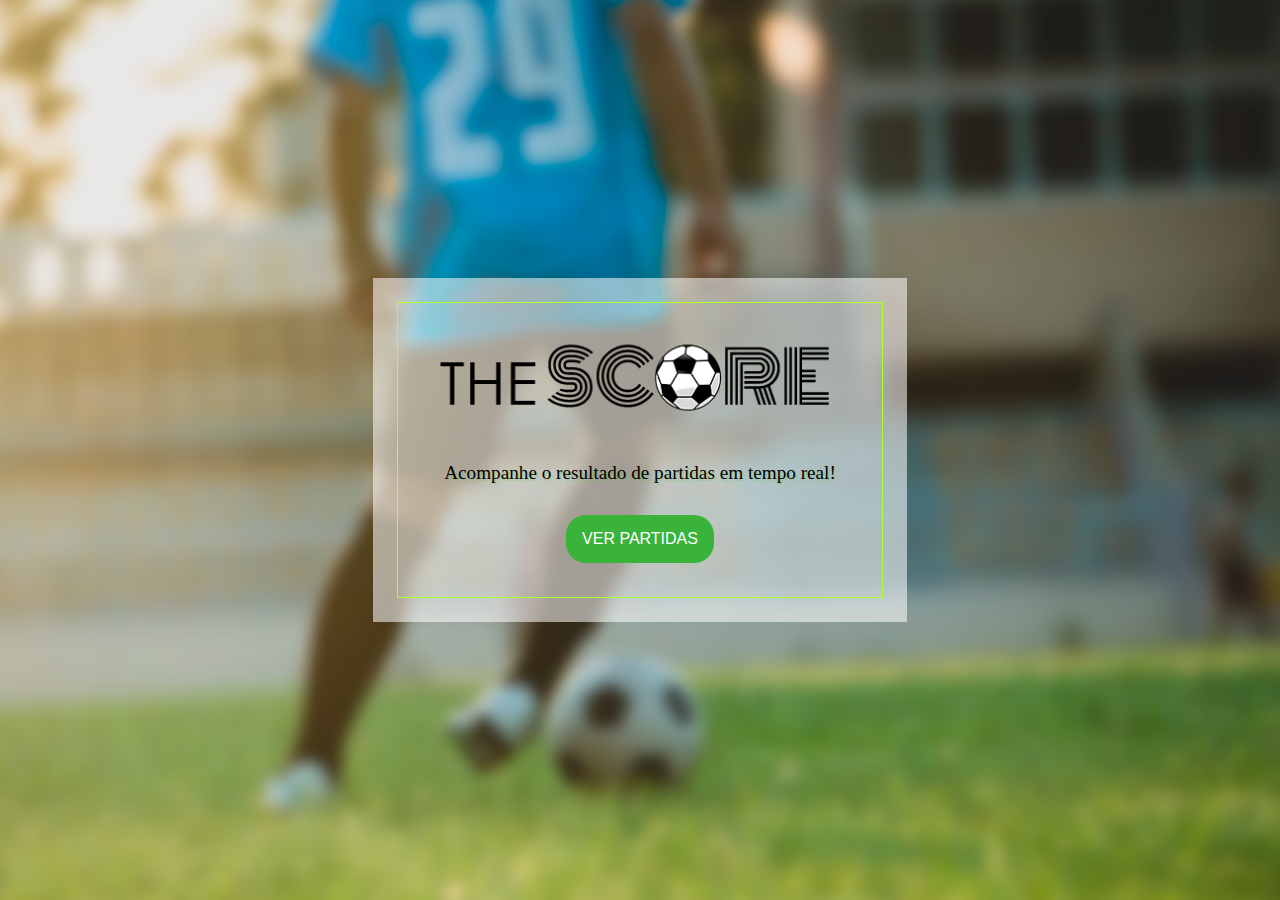
==== index.html @ 2fe97777 "Add files via upload" ====
<!DOCTYPE html>
<html lang="pt-br">

<head>
    <meta charset="utf-8">
    <meta name="viewport" content="width=device-width, initial-scale=1.0">
    <title>theSCORE</title>
    <link rel="stylesheet" href="style.css">
    <link rel="stylesheet" href="reset.css">
</head>

<body>
<div id='container'>
    <div id='card'>
        <div id='cardcontent'>
            <img id='logo' src="images/logo.png" alt="thescore logo"/>
            <div id='cardbelow'>
                <p>Acompanhe o resultado de partidas em tempo real!</p>
                <a href="app.html" id="cardbutton">
                    <span>Ver Partidas</span>
                  </a>
            </div>
        </div>


    </div>
</div>
</body>
---- style.css ----
body{
    box-sizing: border-box;
    background-image: url(images/background.png);
    width: 100vw;
    height: 100vh;
    background-repeat: no-repeat;
    background-position: center center;
    background-attachment: fixed;
    background-size: cover;
}

#container{
    display: flex;
    justify-content: center;
    align-items: center;
    height: 100vh;
}

#card{
    display: flex;
    background: rgba(255, 255, 255, 0.548);
    padding: 1.5em;
    
}

#logo{
    width:30em;
}

#cardcontent{
    display: flex;
    flex-direction: column;
    align-items: center;
    padding: 2px;
    border-width: 0.1em;
    border-style: solid;
    border-color: greenyellow;
    opacity: 100%;
}

#cardbelow{
    display: flex;
    flex-direction: column;
    align-items: center;
}

#cardbelow p{
    display: grid;
    font-size: 1.2em;
    text-shadow: 0.1rem 0.1rem #33d81d3b;
}

#cardbutton{
    font-family: 'Roboto', sans-serif;
    margin: 2rem;
    padding: 1em;
    text-transform: uppercase;
    color: white;
    background-color: rgb(57, 179, 57);
    border-radius: 20px;
    text-decoration: none;
    transition: 0.3s;
}

#cardbutton:hover{
    background-color: green;

}
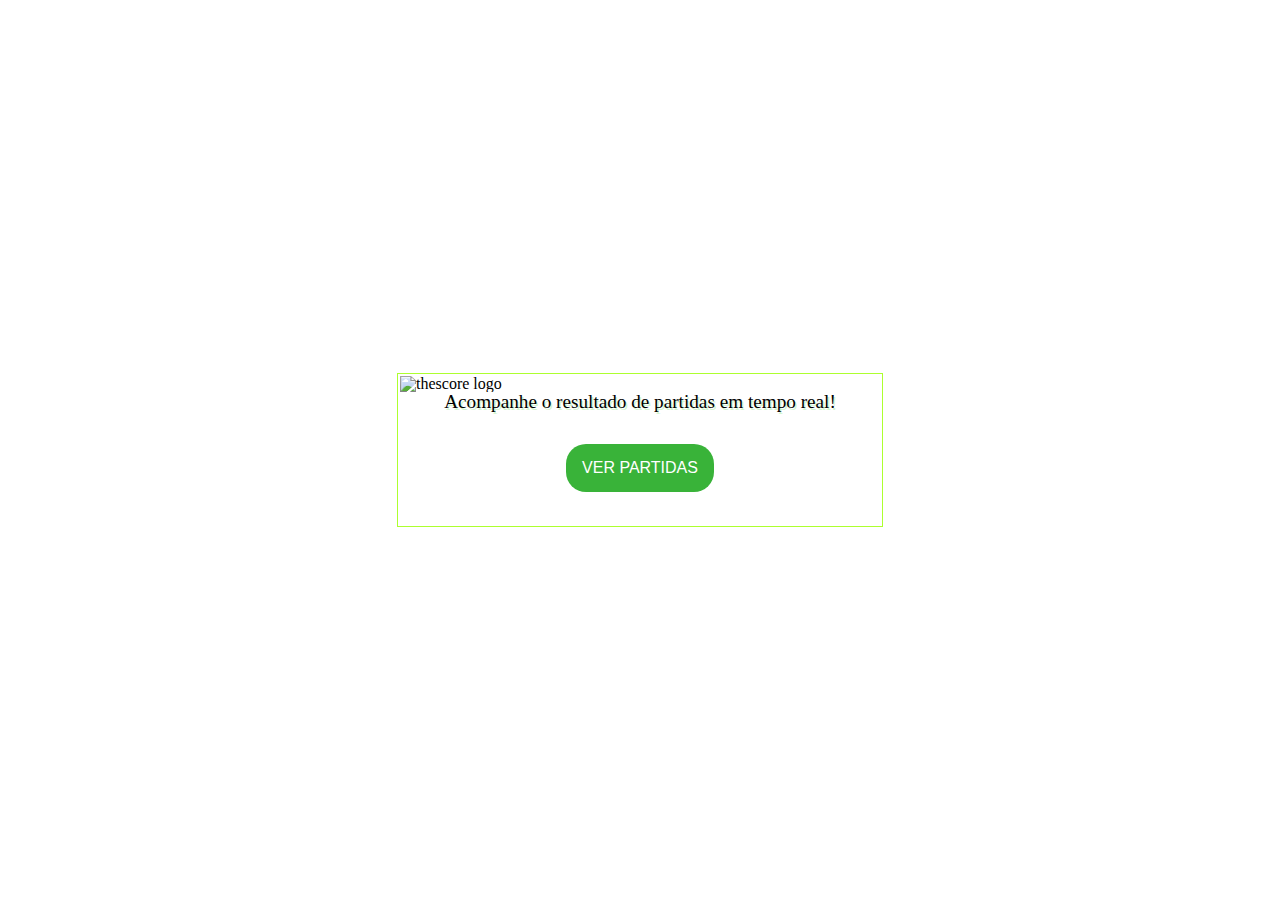
==== commit c01135a7: "Add files via upload" ====
--- a/index.html
+++ b/index.html
@@ -5,24 +5,25 @@
     <meta charset="utf-8">
     <meta name="viewport" content="width=device-width, initial-scale=1.0">
     <title>theSCORE</title>
-    <link rel="stylesheet" href="style.css">
-    <link rel="stylesheet" href="reset.css">
+    <link rel="stylesheet" href="style/style.css">
+    <link rel="stylesheet" href="style/reset.css">
 </head>
 
 <body>
-<div id='container'>
-    <div id='card'>
-        <div id='cardcontent'>
-            <img id='logo' src="images/logo.png" alt="thescore logo"/>
-            <div id='cardbelow'>
-                <p>Acompanhe o resultado de partidas em tempo real!</p>
-                <a href="app.html" id="cardbutton">
-                    <span>Ver Partidas</span>
-                  </a>
+
+    <div id='container'>
+        <div id='card'>
+            <div id='cardcontent'>
+                <img id='logo' src="style/images/logo.png" alt="thescore logo"/>
+                <div id='cardbelow'>
+                    <p>Acompanhe o resultado de partidas em tempo real!</p>
+                    <a href="app.html" id="cardbutton">
+                        <span>Ver Partidas</span>
+                    </a>
+                </div>
             </div>
         </div>
+    </div>
 
 
-    </div>
-</div>
 </body>--- a/style/style.css
+++ b/style/style.css
@@ -0,0 +1,68 @@
+body{
+    box-sizing: border-box;
+    background-image: url(images/background.png);
+    width: 100vw;
+    height: 100vh;
+    background-repeat: no-repeat;
+    background-position: center center;
+    background-attachment: fixed;
+    background-size: cover;
+}
+
+#container{
+    display: flex;
+    justify-content: center;
+    align-items: center;
+    height: 100vh;
+}
+
+#card{
+    display: flex;
+    background: rgba(255, 255, 255, 0.548);
+    padding: 1.5em;
+    
+}
+
+#logo{
+    width:30em;
+}
+
+#cardcontent{
+    display: flex;
+    flex-direction: column;
+    align-items: center;
+    padding: 2px;
+    border-width: 0.1em;
+    border-style: solid;
+    border-color: greenyellow;
+    opacity: 100%;
+}
+
+#cardbelow{
+    display: flex;
+    flex-direction: column;
+    align-items: center;
+}
+
+#cardbelow p{
+    display: grid;
+    font-size: 1.2em;
+    text-shadow: 0.1rem 0.1rem #33d81d3b;
+}
+
+#cardbutton{
+    font-family: 'Roboto', sans-serif;
+    margin: 2rem;
+    padding: 1em;
+    text-transform: uppercase;
+    color: white;
+    background-color: rgb(57, 179, 57);
+    border-radius: 20px;
+    text-decoration: none;
+    transition: 0.3s;
+}
+
+#cardbutton:hover{
+    background-color: green;
+
+}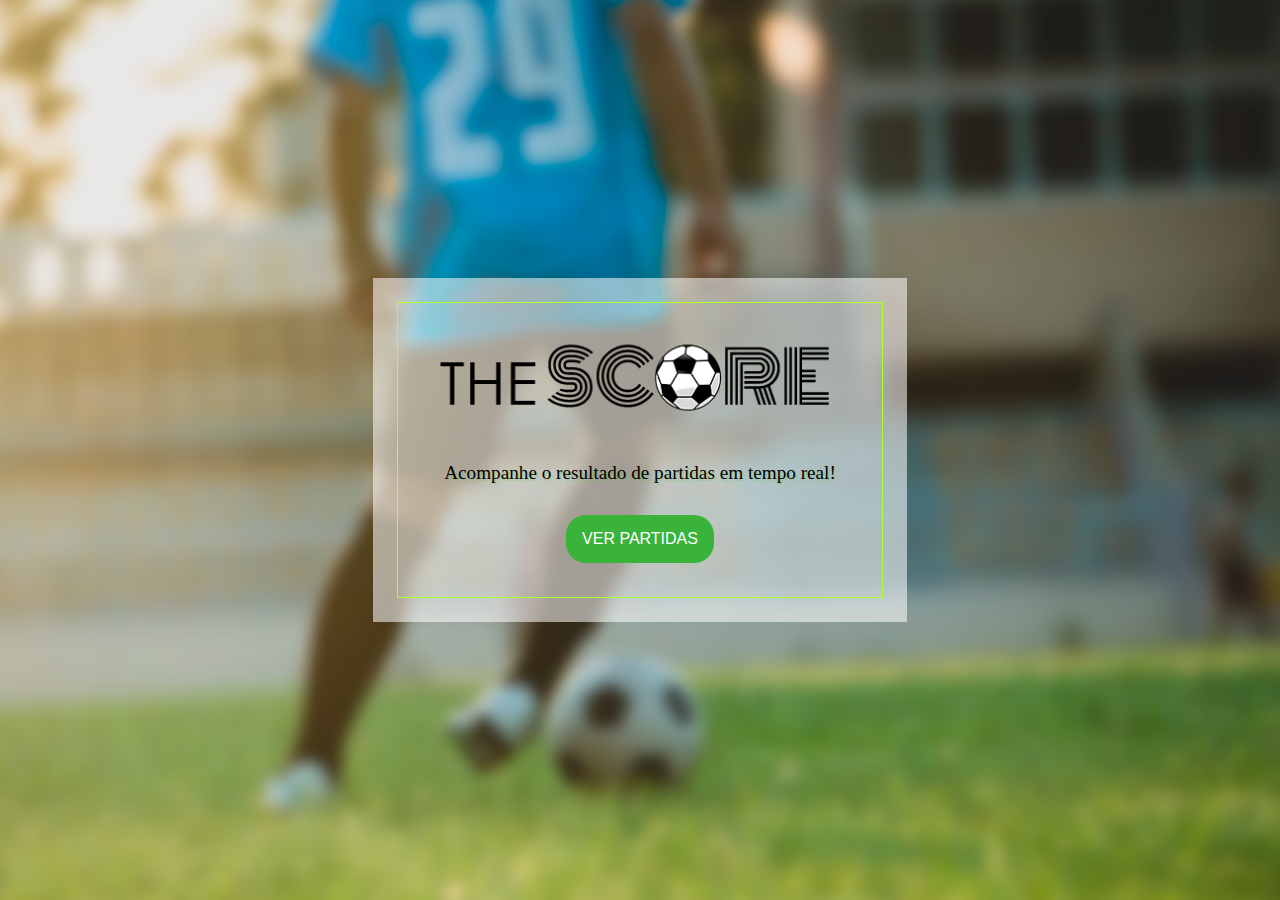
==== commit 6c66d40d: "Add files via upload" ====
--- a/index.html
+++ b/index.html
@@ -14,7 +14,7 @@
     <div id='container'>
         <div id='card'>
             <div id='cardcontent'>
-                <img id='logo' src="style/images/logo.png" alt="thescore logo"/>
+                <img id='logo' src="images/logo.png" alt="thescore logo"/>
                 <div id='cardbelow'>
                     <p>Acompanhe o resultado de partidas em tempo real!</p>
                     <a href="app.html" id="cardbutton">
--- a/style/style.css
+++ b/style/style.css
@@ -1,6 +1,6 @@
 body{
     box-sizing: border-box;
-    background-image: url(images/background.png);
+    background-image: url(../images/indexbg.png);
     width: 100vw;
     height: 100vh;
     background-repeat: no-repeat;
